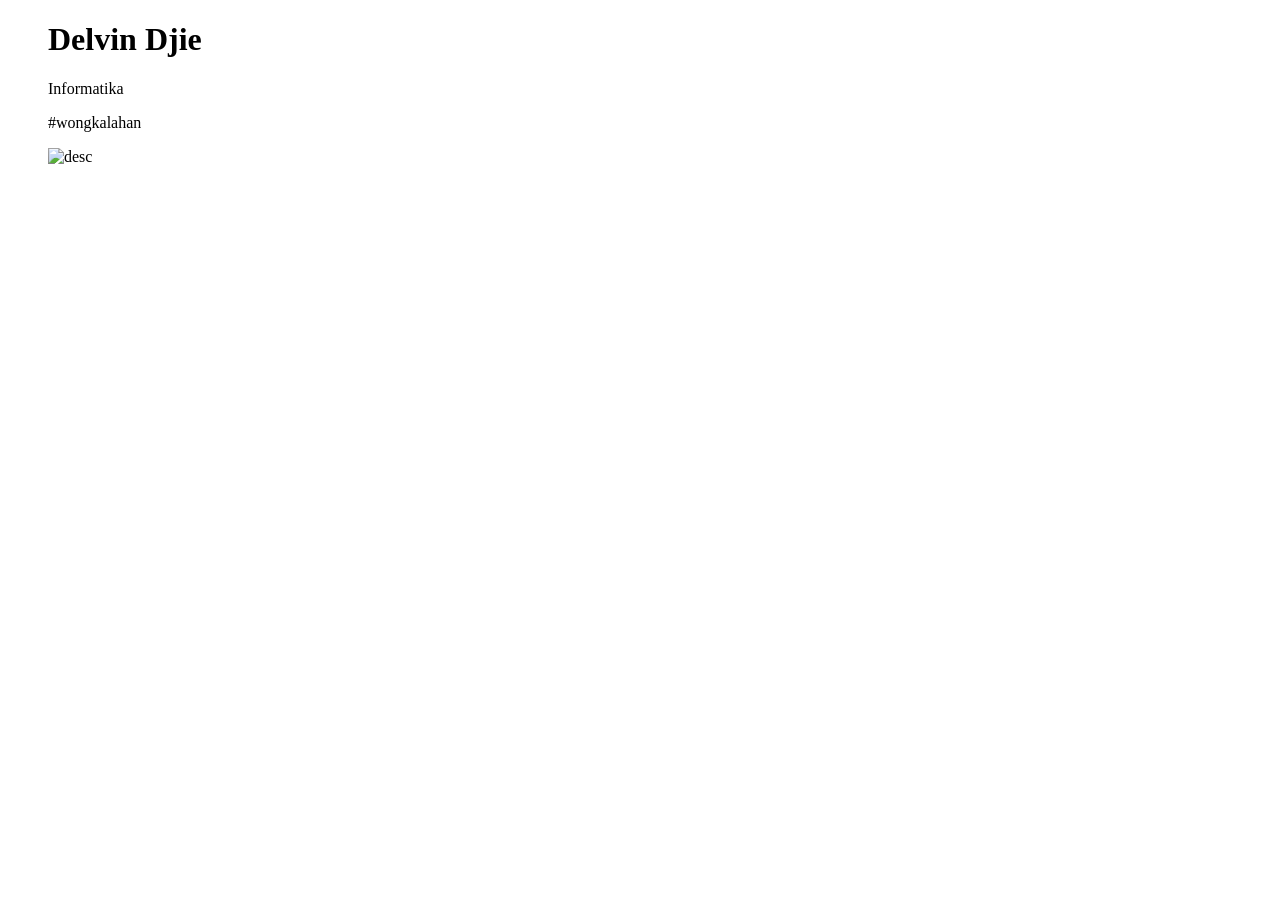
==== index.html @ c6d62c65 "tambah index ama gambar" ====
<!DOCTYPE html>
<html lang="en">
<head>
    <meta charset="UTF-8">
    <menu name="viewport" content="width=device-width, initial-scale=1.0">
    <title>Document</title>
</head>
<body>
    <h1>Delvin Djie</h1>
    <p>Informatika</p>
    <div>
        <p>#wongkalahan</p>
        <img src="D:\vivace\791c73b178e6603d8c7f3fe41fd0c798.jpg" alt="desc">
    </div>
</body>
</html>
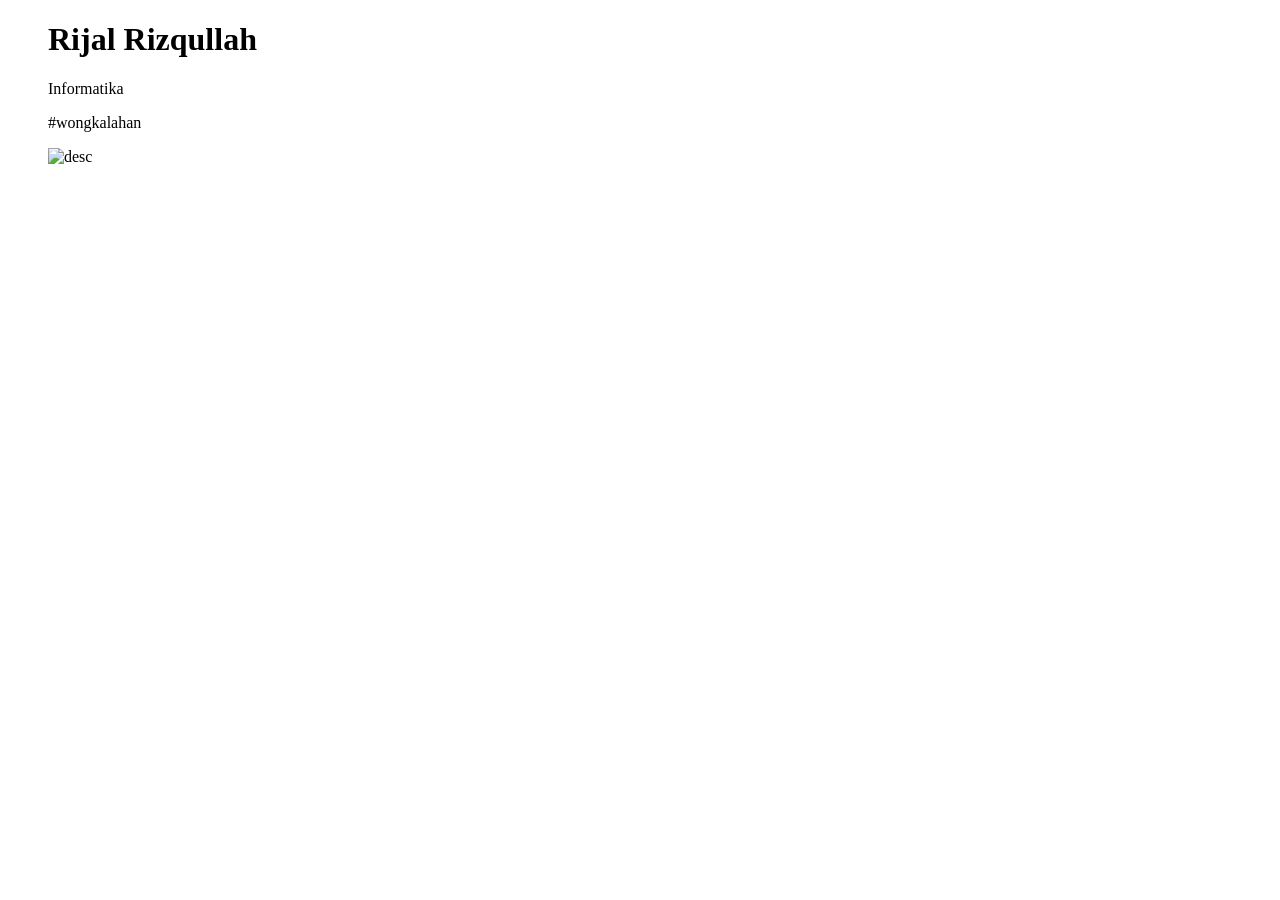
==== commit e114857d: "Update index.html" ====
--- a/index.html
+++ b/index.html
@@ -6,11 +6,11 @@
     <title>Document</title>
 </head>
 <body>
-    <h1>Delvin Djie</h1>
+    <h1>Rijal Rizqullah</h1>
     <p>Informatika</p>
     <div>
         <p>#wongkalahan</p>
-        <img src="D:\vivace\791c73b178e6603d8c7f3fe41fd0c798.jpg" alt="desc">
+        <img src="https://raw.githubusercontent.com/anonjawa01/pemrogramanweb/refs/heads/main/791c73b178e6603d8c7f3fe41fd0c798.jpg" alt="desc">
     </div>
 </body>
 </html>
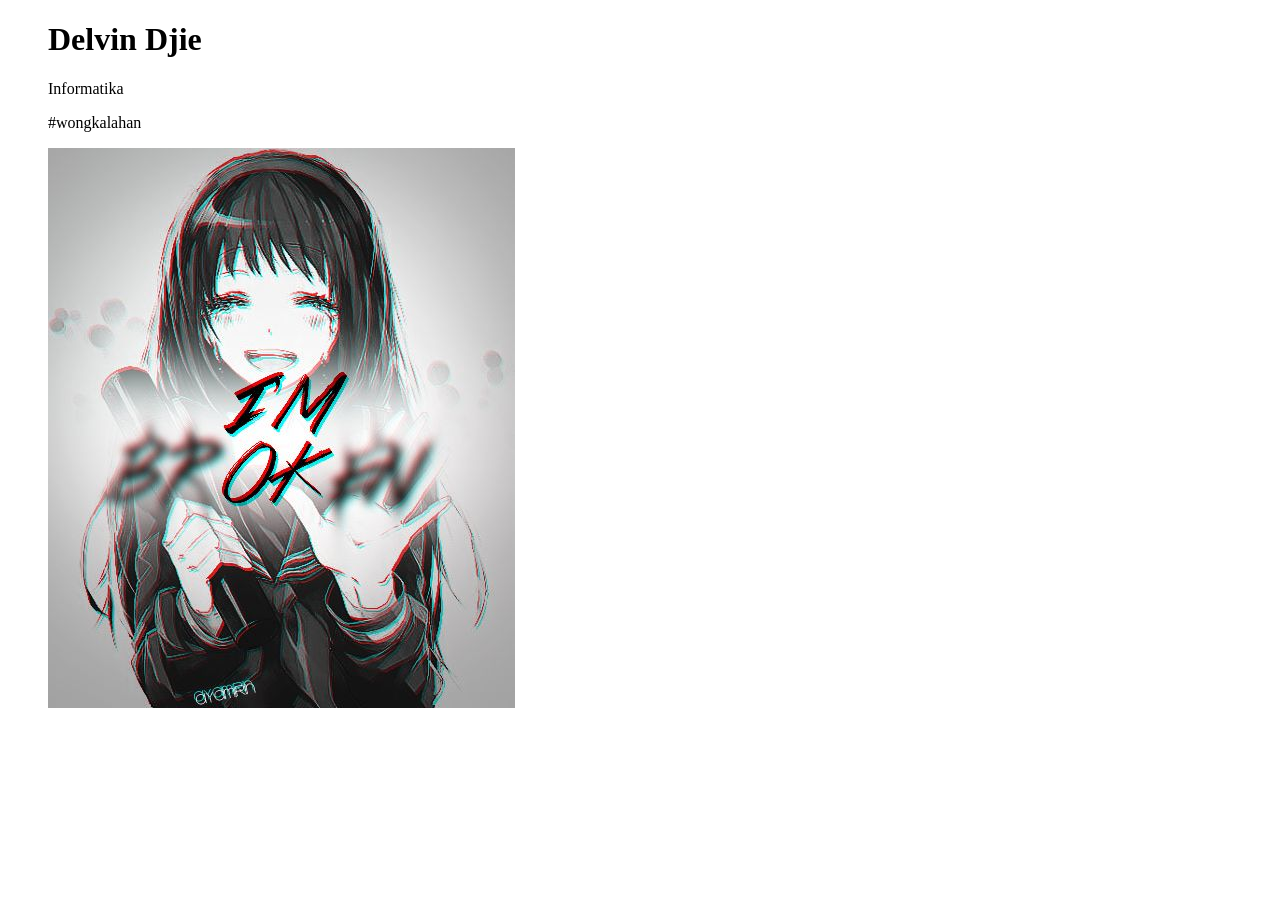
==== commit 7debf6a8: "lat 1" ====
--- a/index.html
+++ b/index.html
@@ -6,11 +6,11 @@
     <title>Document</title>
 </head>
 <body>
-    <h1>Rijal Rizqullah</h1>
+    <h1>Delvin Djie</h1>
     <p>Informatika</p>
     <div>
         <p>#wongkalahan</p>
-        <img src="https://raw.githubusercontent.com/anonjawa01/pemrogramanweb/refs/heads/main/791c73b178e6603d8c7f3fe41fd0c798.jpg" alt="desc">
+        <img src="791c73b178e6603d8c7f3fe41fd0c798.jpg" alt="desc">
     </div>
 </body>
 </html>
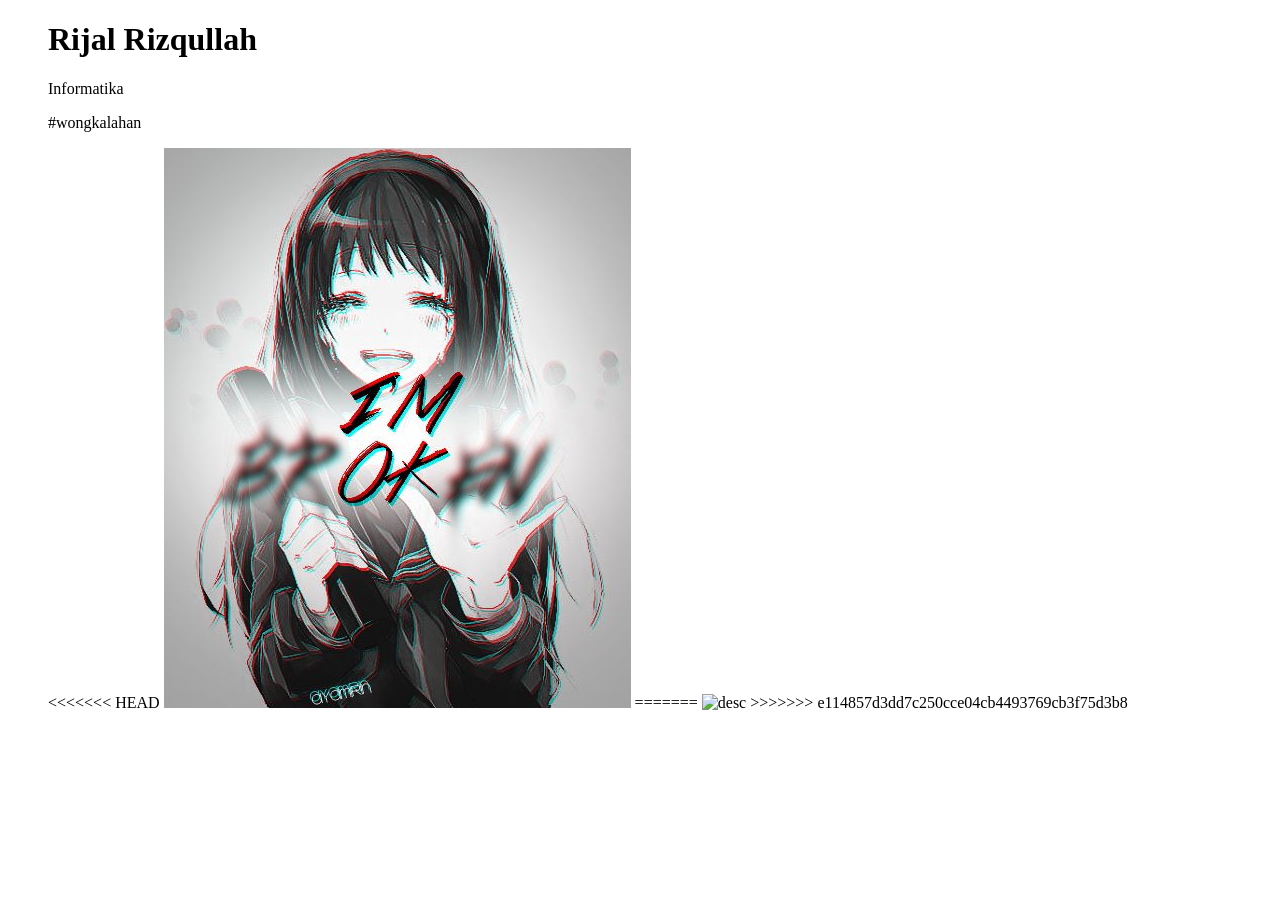
==== commit a8075d87: "Update index.html" ====
--- a/index.html
+++ b/index.html
@@ -6,11 +6,15 @@
     <title>Document</title>
 </head>
 <body>
-    <h1>Delvin Djie</h1>
+    <h1>Rijal Rizqullah</h1>
     <p>Informatika</p>
     <div>
         <p>#wongkalahan</p>
+<<<<<<< HEAD
         <img src="791c73b178e6603d8c7f3fe41fd0c798.jpg" alt="desc">
+=======
+        <img src="https://raw.githubusercontent.com/anonjawa01/pemrogramanweb/refs/heads/main/791c73b178e6603d8c7f3fe41fd0c798.jpg" alt="desc">
+>>>>>>> e114857d3dd7c250cce04cb4493769cb3f75d3b8
     </div>
 </body>
 </html>
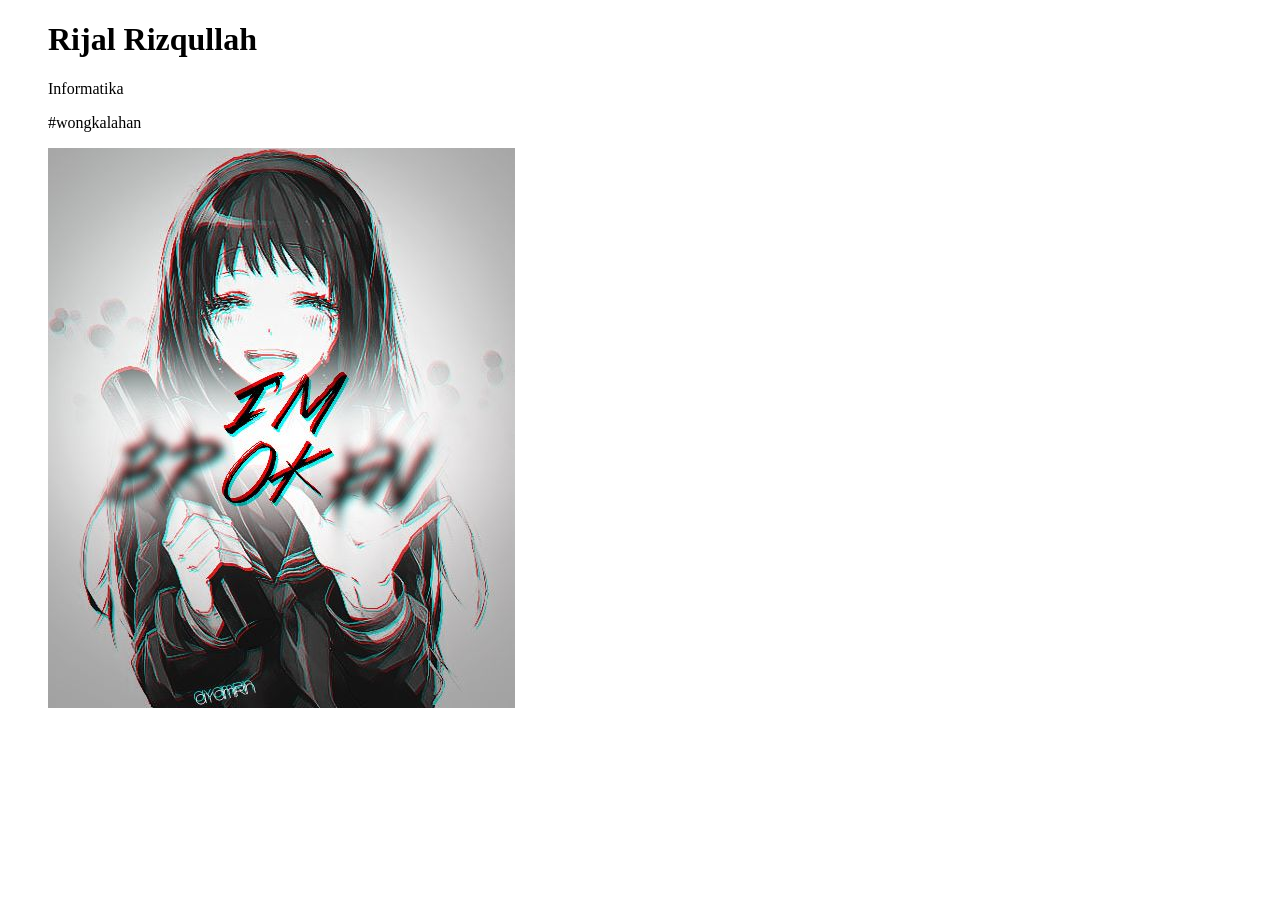
==== commit 274e3bbf: "Update index.html" ====
--- a/index.html
+++ b/index.html
@@ -10,11 +10,7 @@
     <p>Informatika</p>
     <div>
         <p>#wongkalahan</p>
-<<<<<<< HEAD
         <img src="791c73b178e6603d8c7f3fe41fd0c798.jpg" alt="desc">
-=======
-        <img src="https://raw.githubusercontent.com/anonjawa01/pemrogramanweb/refs/heads/main/791c73b178e6603d8c7f3fe41fd0c798.jpg" alt="desc">
->>>>>>> e114857d3dd7c250cce04cb4493769cb3f75d3b8
     </div>
 </body>
 </html>
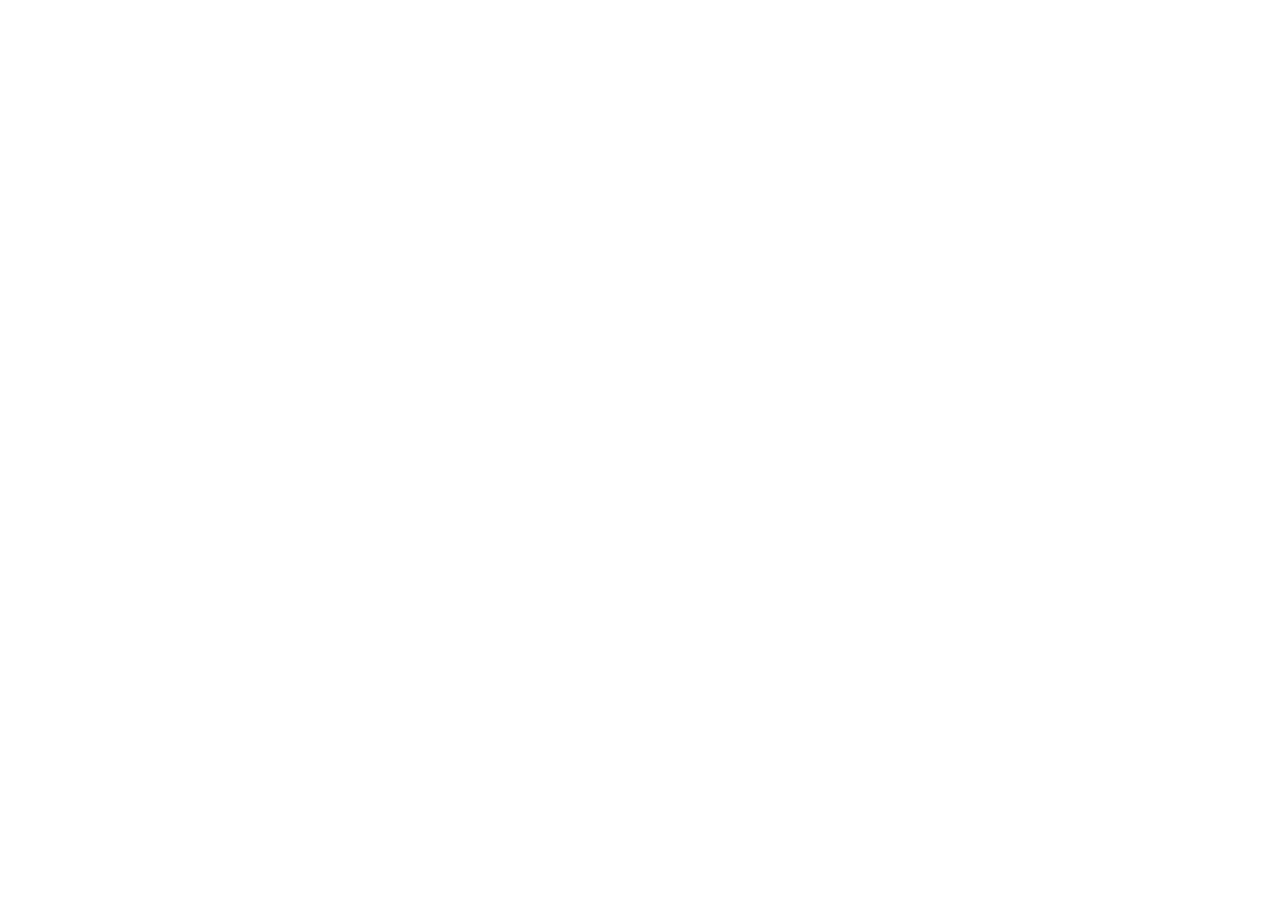
==== commit 82d165c5: "Add files via upload" ====
--- a/index.html
+++ b/index.html
@@ -1,17 +1,12 @@
-<!DOCTYPE html>
-<html lang="en">
-<head>
-    <meta charset="UTF-8">
-    <menu name="viewport" content="width=device-width, initial-scale=1.0">
-    <title>Document</title>
-</head>
-<body>
-    <h1>Rijal Rizqullah</h1>
-    <p>Informatika</p>
-    <div>
-        <p>#wongkalahan</p>
-        <img src="791c73b178e6603d8c7f3fe41fd0c798.jpg" alt="desc">
-    </div>
-</body>
-</html>
-
+<!DOCTYPE html>
+<html lang="en">
+<head>
+    <meta charset="UTF-8">
+    <meta name="viewport" content="width=device-width, initial-scale=1.0">
+    <title>Mahasiswa</title>
+</head>
+<body>
+    <div id="output"></div>
+    <script type="module" src="app.js"></script>
+</body>
+</html>
